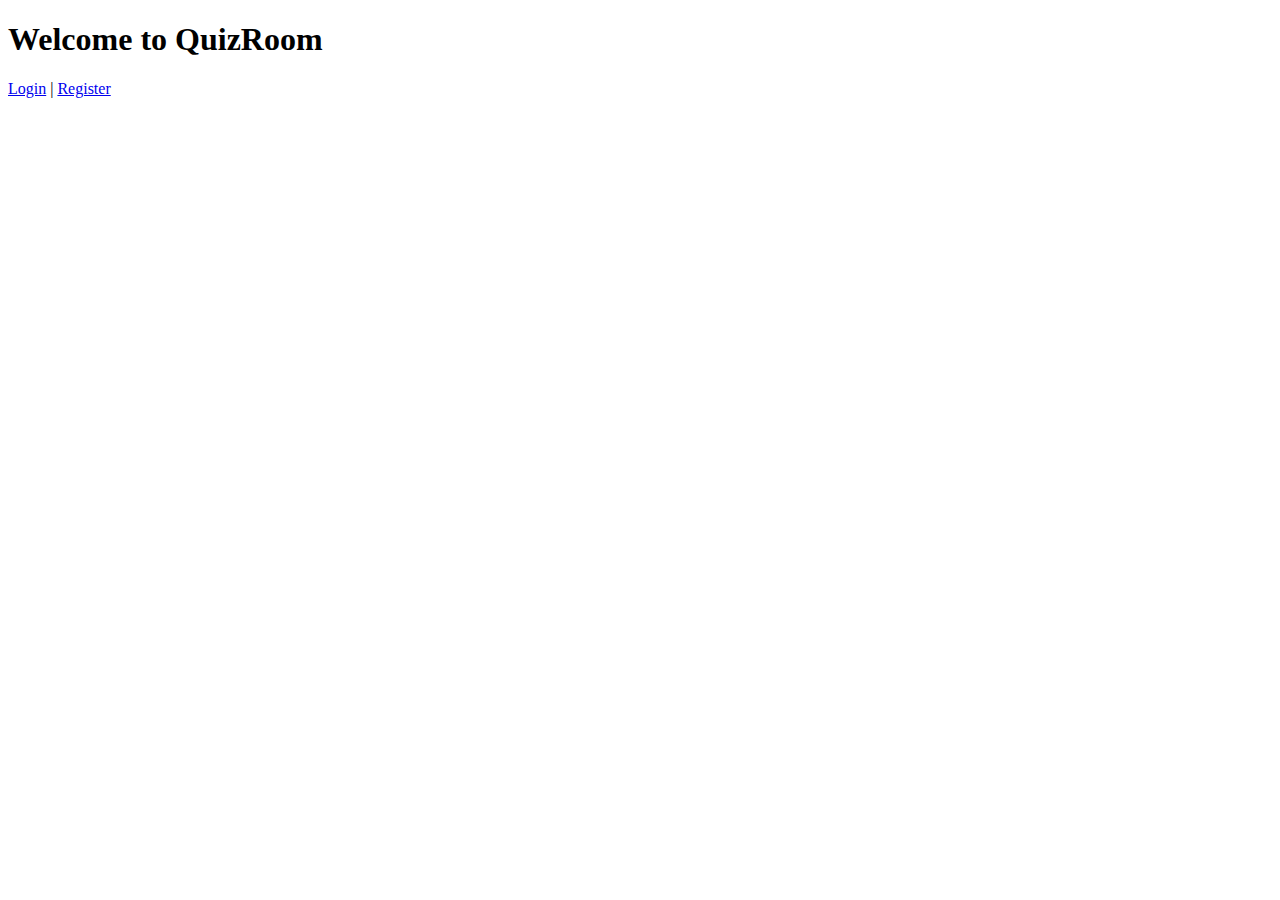
==== authentication-service/templates/index.html @ ed066ea9 "Initial commit" ====
<!DOCTYPE html>
<html lang="en">
<head>
    <meta charset="UTF-8">
    <meta name="viewport" content="width=device-width, initial-scale=1.0">
    <title>QuizRoom - Home</title>
    <link rel="stylesheet" href="/static/styles.css">
</head>
<body>
    <h1>Welcome to QuizRoom</h1>
    <a href="/login">Login</a> | <a href="/register">Register</a>
</body>
</html>
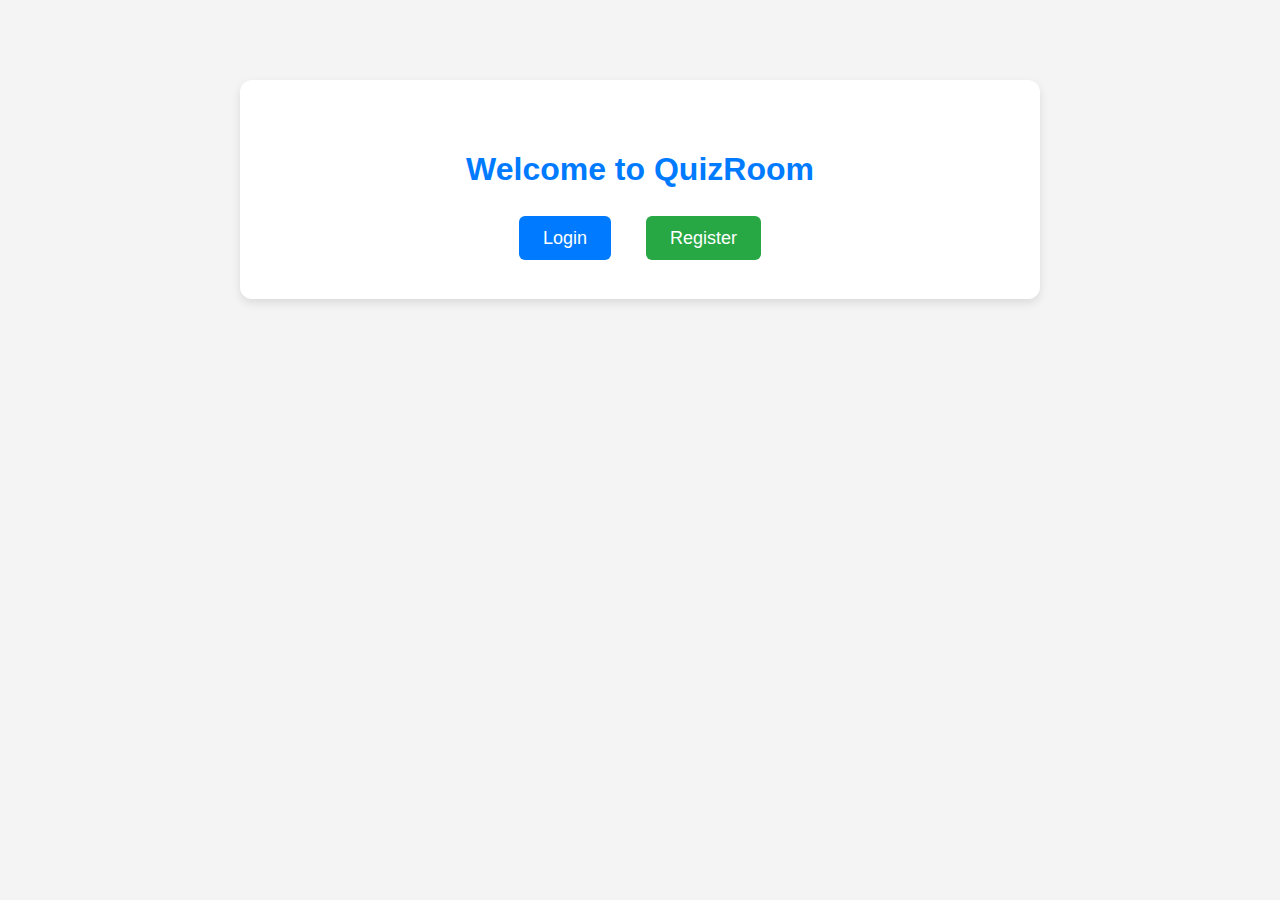
==== commit ddd68a15: "Update index.html" ====
--- a/authentication-service/templates/index.html
+++ b/authentication-service/templates/index.html
@@ -4,10 +4,16 @@
     <meta charset="UTF-8">
     <meta name="viewport" content="width=device-width, initial-scale=1.0">
     <title>QuizRoom - Home</title>
-    <link rel="stylesheet" href="/static/styles.css">
 </head>
-<body>
-    <h1>Welcome to QuizRoom</h1>
-    <a href="/login">Login</a> | <a href="/register">Register</a>
+<body style="margin: 0; padding: 0; font-family: 'Segoe UI', Arial, sans-serif; background-color: #f4f4f4;">
+
+    <div style="max-width: 700px; margin: 80px auto; background-color: #fff; padding: 50px; border-radius: 12px; box-shadow: 0 4px 10px rgba(0,0,0,0.1); text-align: center;">
+        <h1 style="margin-bottom: 40px; color: #007BFF;">Welcome to QuizRoom</h1>
+        <div style="font-size: 18px;">
+            <a href="/login" style="text-decoration: none; color: #fff; background-color: #007BFF; padding: 12px 24px; border-radius: 6px; margin: 0 15px;">Login</a>
+            <a href="/register" style="text-decoration: none; color: #fff; background-color: #28a745; padding: 12px 24px; border-radius: 6px; margin: 0 15px;">Register</a>
+        </div>
+    </div>
+
 </body>
 </html>
